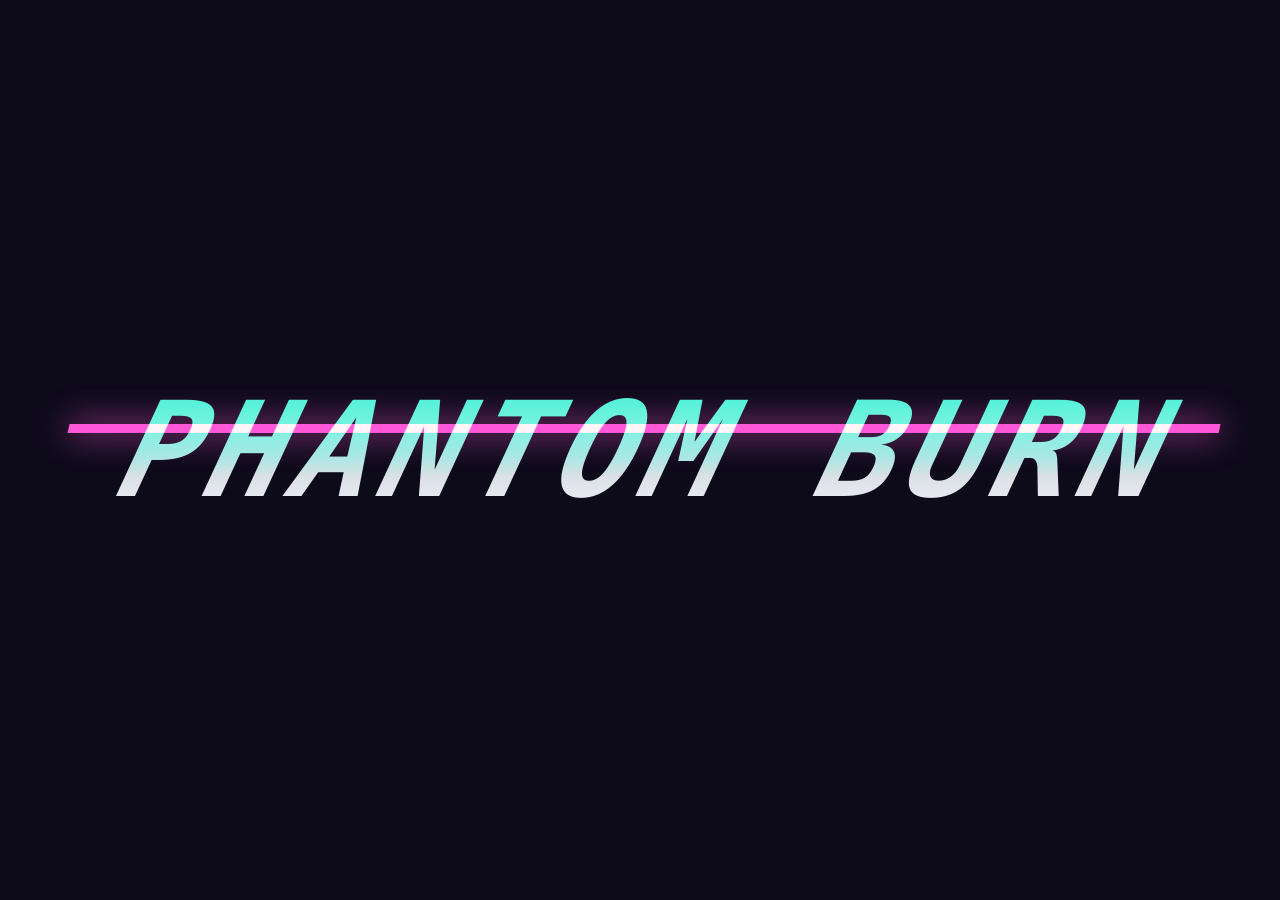
==== site/index.html @ 7550d91b "phantomburn.net as a private preview: ?dev for the HUD and lab, and the site pipeline The game shows" ====
<!doctype html>
<html lang="en">
<head>
  <meta charset="utf-8">
  <meta name="viewport" content="width=device-width, initial-scale=1">
  <meta name="robots" content="noindex, nofollow">
  <title>Phantom Burn</title>
  <link rel="icon" href="data:,">
  <style>
    html, body { margin: 0; height: 100%; background: #0D0A1A; }
    body { display: flex; align-items: center; justify-content: center; }
    h1 { position: relative; margin: 0; padding: 0 4vw; font: italic 900 clamp(40px, 11vw, 132px)/1 ui-monospace, "DejaVu Sans Mono", monospace;
         letter-spacing: 0.06em; transform: skewX(-12deg);
         background: linear-gradient(#4DF2D9 0%, #4DF2D9 30%, #DBE0E6 70%, #F0F0FA 100%);
         -webkit-background-clip: text; background-clip: text; color: transparent; }
    /* the burn: a magenta stroke through the letters' top third */
    h1::after { content: ""; position: absolute; left: 0; right: 0; top: 30%; height: 0.07em;
                background: #FF59D9; box-shadow: 0 0 0.25em #FF59D9; mix-blend-mode: screen; }
  </style>
</head>
<body>
  <h1>PHANTOM BURN</h1>
</body>
</html>
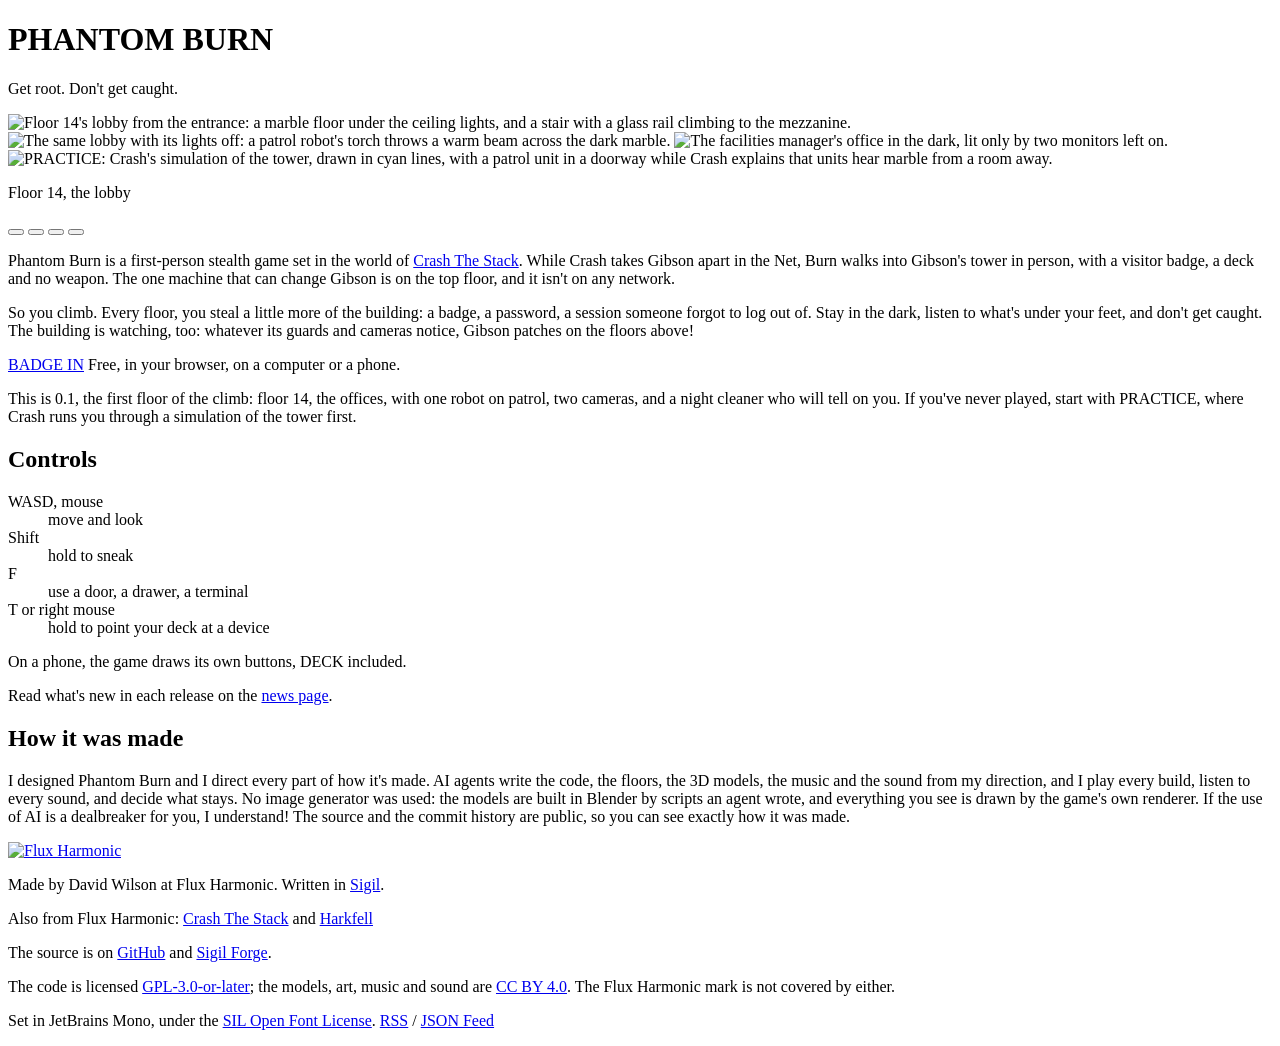
==== commit 0ad95d46: "phantomburn.net for 0.1: the landing, its pictures, the 404, public robots and headers The landing (" ====
--- a/site/index.html
+++ b/site/index.html
@@ -3,22 +3,129 @@
 <head>
   <meta charset="utf-8">
   <meta name="viewport" content="width=device-width, initial-scale=1">
-  <meta name="robots" content="noindex, nofollow">
   <title>Phantom Burn</title>
-  <link rel="icon" href="data:,">
-  <style>
-    html, body { margin: 0; height: 100%; background: #0D0A1A; }
-    body { display: flex; align-items: center; justify-content: center; }
-    h1 { position: relative; margin: 0; padding: 0 4vw; font: italic 900 clamp(40px, 11vw, 132px)/1 ui-monospace, "DejaVu Sans Mono", monospace;
-         letter-spacing: 0.06em; transform: skewX(-12deg);
-         background: linear-gradient(#4DF2D9 0%, #4DF2D9 30%, #DBE0E6 70%, #F0F0FA 100%);
-         -webkit-background-clip: text; background-clip: text; color: transparent; }
-    /* the burn: a magenta stroke through the letters' top third */
-    h1::after { content: ""; position: absolute; left: 0; right: 0; top: 30%; height: 0.07em;
-                background: #FF59D9; box-shadow: 0 0 0.25em #FF59D9; mix-blend-mode: screen; }
-  </style>
+  <meta name="description" content="Phantom Burn is a first-person stealth game set in Crash The Stack's world: one runner, one corporate tower, climbed floor by floor. Free to play in your browser.">
+  <meta name="theme-color" content="#0d0a1a">
+  <meta property="og:title" content="Phantom Burn">
+  <meta property="og:description" content="Get root. Don't get caught. A first-person stealth game in Crash The Stack's world.">
+  <meta property="og:type" content="website">
+  <meta property="og:url" content="https://phantomburn.net/">
+  <meta property="og:image" content="https://phantomburn.net/shots/og.png">
+  <meta property="og:image:type" content="image/png">
+  <meta property="og:image:width" content="1200">
+  <meta property="og:image:height" content="630">
+  <meta property="og:image:alt" content="The title PHANTOM BURN in slanted cyan block letters with a magenta line burned through them, over a dark room where a console glows violet.">
+  <meta name="twitter:card" content="summary_large_image">
+  <meta name="twitter:title" content="Phantom Burn">
+  <meta name="twitter:description" content="Get root. Don't get caught. A first-person stealth game in Crash The Stack's world.">
+  <meta name="twitter:image" content="https://phantomburn.net/shots/og.png">
+  <meta name="twitter:image:alt" content="The title PHANTOM BURN in slanted cyan block letters with a magenta line burned through them, over a dark room where a console glows violet.">
+  <link rel="icon" type="image/png" href="/favicon.png">
+  <link rel="preload" href="/fonts/JetBrainsMono-Regular.woff2" as="font" type="font/woff2" crossorigin>
+  <link rel="alternate" type="application/rss+xml" title="Phantom Burn news" href="/news/feed.xml">
+  <link rel="alternate" type="application/feed+json" title="Phantom Burn news" href="/news/feed.json">
+  <link rel="stylesheet" href="/style.css">
 </head>
 <body>
-  <h1>PHANTOM BURN</h1>
+  <main>
+    <header>
+      <h1 class="name">PHANTOM BURN</h1>
+      <p class="tagline">Get root. Don't get caught.</p>
+    </header>
+
+    <div class="carousel" data-interval="6000">
+      <div class="frames">
+        <img class="shot shown" src="/shots/floor-14.png" width="480" height="270"
+             alt="Floor 14's lobby from the entrance: a marble floor under the ceiling lights, and a stair with a glass rail climbing to the mezzanine.">
+        <img class="shot" src="/shots/lobby-dark.png" width="480" height="270" aria-hidden="true"
+             alt="The same lobby with its lights off: a patrol robot's torch throws a warm beam across the dark marble.">
+        <img class="shot" src="/shots/fm-desk.png" width="480" height="270" aria-hidden="true"
+             alt="The facilities manager's office in the dark, lit only by two monitors left on.">
+        <img class="shot" src="/shots/practice.png" width="480" height="270" aria-hidden="true"
+             alt="PRACTICE: Crash's simulation of the tower, drawn in cyan lines, with a patrol unit in a doorway while Crash explains that units hear marble from a room away.">
+      </div>
+      <p class="caption" aria-live="polite">Floor 14, the lobby</p>
+      <div class="dots" role="group" aria-label="Pictures of Phantom Burn">
+        <button type="button" aria-label="Floor 14, the lobby" aria-current="true"></button>
+        <button type="button" aria-label="The lobby in the dark, with the patrol's torch"></button>
+        <button type="button" aria-label="The FM's office, lights off"></button>
+        <button type="button" aria-label="PRACTICE, Crash's simulation"></button>
+      </div>
+    </div>
+
+    <div class="pitch">
+      <p>Phantom Burn is a first-person stealth game set in the world of <a href="https://crashthestack.com/">Crash The Stack</a>. While Crash takes Gibson apart in the Net, Burn walks into Gibson's tower in person, with a visitor badge, a deck and no weapon. The one machine that can change Gibson is on the top floor, and it isn't on any network.</p>
+      <p>So you climb. Every floor, you steal a little more of the building: a badge, a password, a session someone forgot to log out of. Stay in the dark, listen to what's under your feet, and don't get caught. The building is watching, too: whatever its guards and cameras notice, Gibson patches on the floors above!</p>
+    </div>
+
+    <div class="play">
+      <a href="/badge-in/">BADGE IN</a>
+      <span class="how">Free, in your browser, on a computer or a phone.</span>
+    </div>
+
+    <p class="early">This is 0.1, the first floor of the climb: floor 14, the offices, with one robot on patrol, two cameras, and a night cleaner who will tell on you. If you've never played, start with PRACTICE, where Crash runs you through a simulation of the tower first.</p>
+
+    <section class="controls">
+      <h2>Controls</h2>
+      <dl>
+        <dt>WASD, mouse</dt><dd>move and look</dd>
+        <dt>Shift</dt><dd>hold to sneak</dd>
+        <dt>F</dt><dd>use a door, a drawer, a terminal</dd>
+        <dt>T or right mouse</dt><dd>hold to point your deck at a device</dd>
+      </dl>
+      <p>On a phone, the game draws its own buttons, DECK included.</p>
+    </section>
+
+    <p class="news-line">Read what's new in each release on the <a href="/news/">news page</a>.</p>
+
+    <section class="made">
+      <h2>How it was made</h2>
+      <p>I designed Phantom Burn and I direct every part of how it's made. AI agents write the code, the floors, the 3D models, the music and the sound from my direction, and I play every build, listen to every sound, and decide what stays. No image generator was used: the models are built in Blender by scripts an agent wrote, and everything you see is drawn by the game's own renderer. If the use of AI is a dealbreaker for you, I understand! The source and the commit history are public, so you can see exactly how it was made.</p>
+    </section>
+  </main>
+
+  <footer>
+    <a class="mark" href="https://fluxharmonic.com/"><img src="/mark.png" width="380" height="188" alt="Flux Harmonic"></a>
+    <p>Made by David Wilson at Flux Harmonic. Written in <a href="https://usesigil.org/">Sigil</a>.</p>
+    <p>Also from Flux Harmonic: <a href="https://crashthestack.com/">Crash The Stack</a> and <a href="https://harkfell.com/">Harkfell</a></p>
+    <p>The source is on <a href="https://github.com/FluxHarmonic/phantom-burn">GitHub</a> and <a href="https://code.usesigil.org/phantom-burn/">Sigil Forge</a>.</p>
+    <p>The code is licensed <a href="https://github.com/FluxHarmonic/phantom-burn/blob/master/LICENSE">GPL-3.0-or-later</a>; the models, art, music and sound are <a href="https://creativecommons.org/licenses/by/4.0/">CC BY 4.0</a>. The Flux Harmonic mark is not covered by either.</p>
+    <p>Set in JetBrains Mono, under the <a href="/fonts/OFL.txt">SIL Open Font License</a>. <a href="/news/feed.xml">RSS</a> / <a href="/news/feed.json">JSON Feed</a></p>
+  </footer>
+  <script>
+    // The pictures: one at a time, crossfading every data-interval ms, with
+    // the caption following. The dots pick one; the pointer over the
+    // pictures pauses them; a reader who asked for reduced motion gets no
+    // automatic change. Without this script the first picture simply stays.
+    (function () {
+      var c = document.querySelector(".carousel");
+      if (!c) return;
+      var imgs = c.querySelectorAll(".frames img");
+      var dots = c.querySelectorAll(".dots button");
+      var cap = c.querySelector(".caption");
+      var every = Number(c.getAttribute("data-interval")) || 6000;
+      var still = window.matchMedia && window.matchMedia("(prefers-reduced-motion: reduce)").matches;
+      var at = 0, timer = null;
+      function show(n) {
+        at = (n + imgs.length) % imgs.length;
+        for (var k = 0; k < imgs.length; k++) {
+          imgs[k].classList.toggle("shown", k === at);
+          if (k === at) imgs[k].removeAttribute("aria-hidden"); else imgs[k].setAttribute("aria-hidden", "true");
+          if (dots[k]) { if (k === at) dots[k].setAttribute("aria-current", "true"); else dots[k].removeAttribute("aria-current"); }
+        }
+        if (cap && dots[at]) cap.textContent = dots[at].getAttribute("aria-label");
+      }
+      function start() { if (!still && !timer && !document.hidden) timer = setInterval(function () { show(at + 1); }, every); }
+      function stop() { clearInterval(timer); timer = null; }
+      for (var k = 0; k < dots.length; k++) (function (k) {
+        dots[k].addEventListener("click", function () { stop(); show(k); start(); });
+      })(k);
+      c.querySelector(".frames").addEventListener("mouseenter", stop);
+      c.querySelector(".frames").addEventListener("mouseleave", start);
+      document.addEventListener("visibilitychange", function () { document.hidden ? stop() : start(); });
+      c.classList.add("live");
+      start();
+    })();
+  </script>
 </body>
 </html>
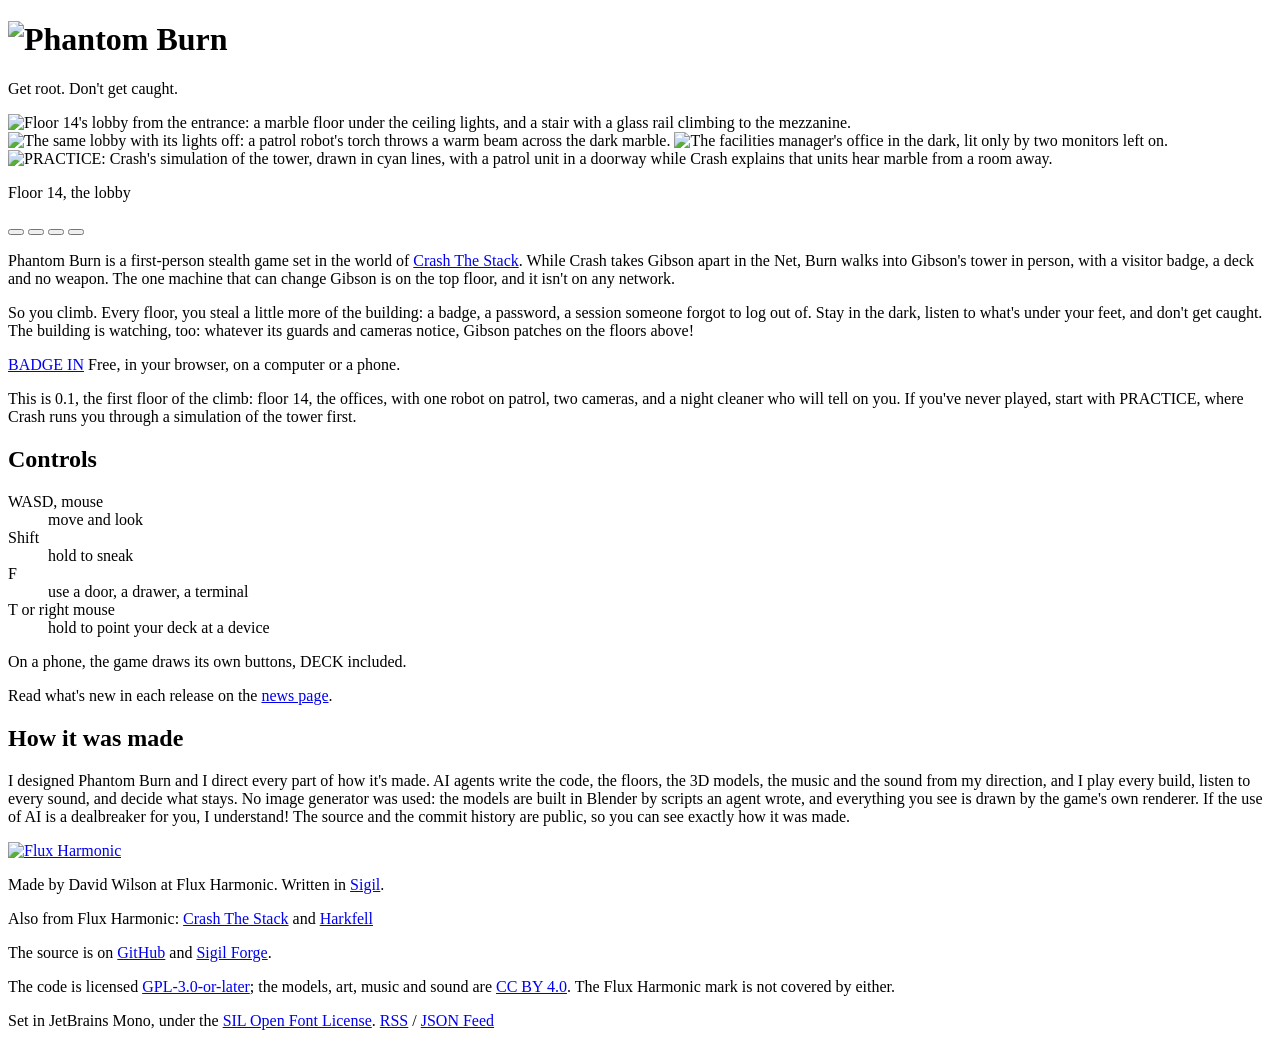
==== commit be02896a: "The landing's title is the game's own logo (David, 2026-09-29), not a CSS recreation site/logo.png i" ====
--- a/site/index.html
+++ b/site/index.html
@@ -29,7 +29,7 @@
 <body>
   <main>
     <header>
-      <h1 class="name">PHANTOM BURN</h1>
+      <h1 class="logo"><img src="/logo.png" width="950" height="136" alt="Phantom Burn"></h1>
       <p class="tagline">Get root. Don't get caught.</p>
     </header>
 
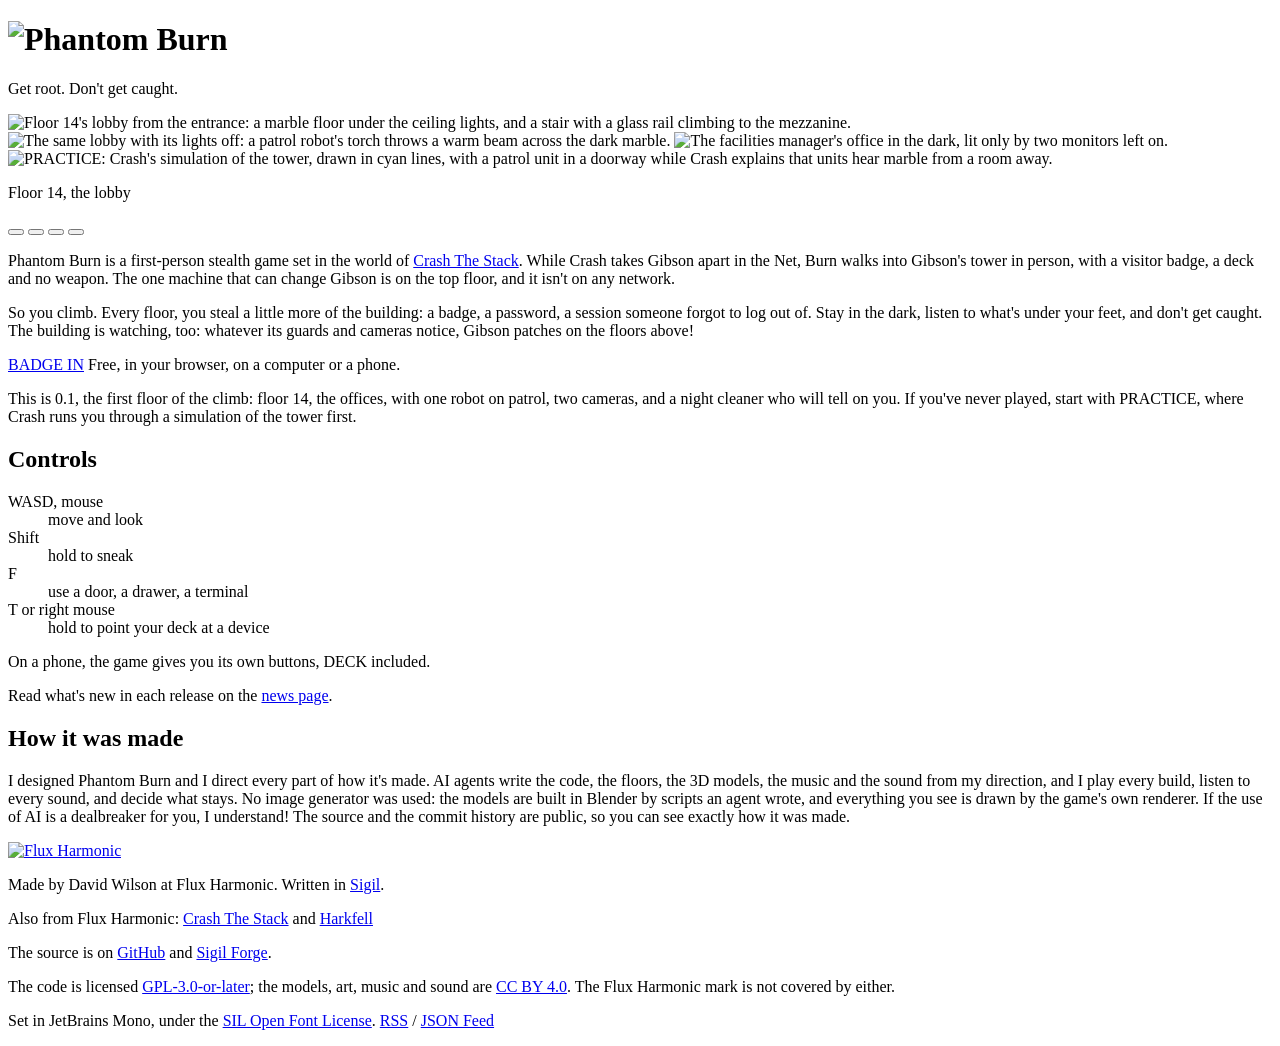
==== commit 5c046a11: "Act on the adversarial review: pages.dev noindex, untracked posts, gate names - verify-live asserts " ====
--- a/site/index.html
+++ b/site/index.html
@@ -73,7 +73,7 @@
         <dt>F</dt><dd>use a door, a drawer, a terminal</dd>
         <dt>T or right mouse</dt><dd>hold to point your deck at a device</dd>
       </dl>
-      <p>On a phone, the game draws its own buttons, DECK included.</p>
+      <p>On a phone, the game gives you its own buttons, DECK included.</p>
     </section>
 
     <p class="news-line">Read what's new in each release on the <a href="/news/">news page</a>.</p>
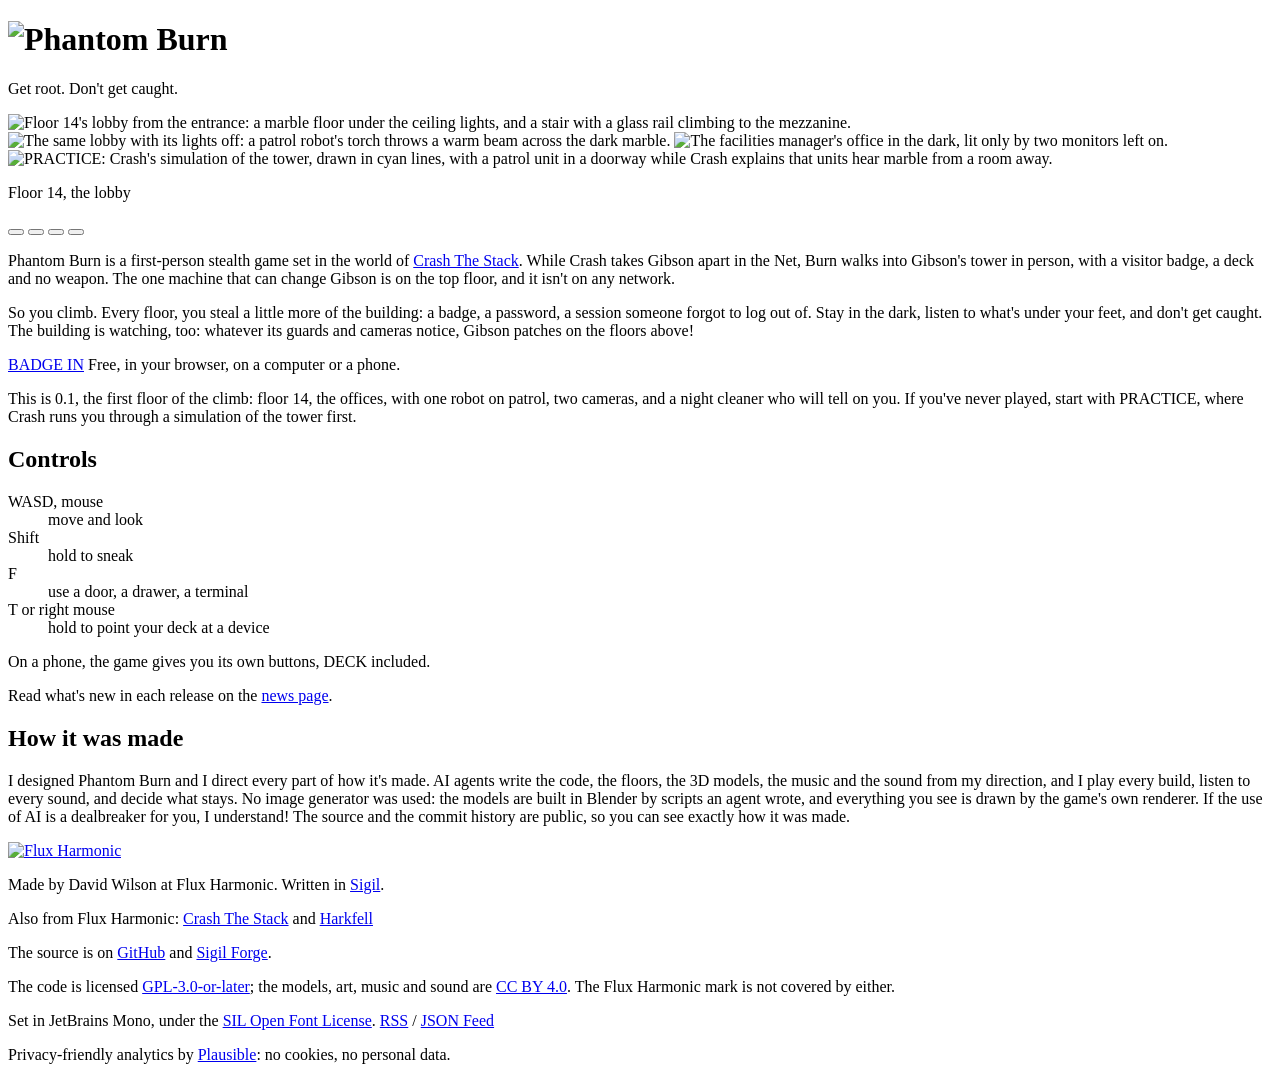
==== commit 477023de: "Plausible Analytics on every page, and the privacy line David's snippet (2026-09-30) with phantombur" ====
--- a/site/index.html
+++ b/site/index.html
@@ -25,6 +25,12 @@
   <link rel="alternate" type="application/rss+xml" title="Phantom Burn news" href="/news/feed.xml">
   <link rel="alternate" type="application/feed+json" title="Phantom Burn news" href="/news/feed.json">
   <link rel="stylesheet" href="/style.css">
+  <!-- Privacy-friendly analytics by Plausible -->
+  <script async src="https://plausible.io/js/pa-GxdOlotIbYY0LzO4WRsIV.js"></script>
+  <script>
+    window.plausible=window.plausible||function(){(plausible.q=plausible.q||[]).push(arguments)},plausible.init=plausible.init||function(i){plausible.o=i||{}};
+    plausible.init()
+  </script>
 </head>
 <body>
   <main>
@@ -91,6 +97,7 @@
     <p>The source is on <a href="https://github.com/FluxHarmonic/phantom-burn">GitHub</a> and <a href="https://code.usesigil.org/phantom-burn/">Sigil Forge</a>.</p>
     <p>The code is licensed <a href="https://github.com/FluxHarmonic/phantom-burn/blob/master/LICENSE">GPL-3.0-or-later</a>; the models, art, music and sound are <a href="https://creativecommons.org/licenses/by/4.0/">CC BY 4.0</a>. The Flux Harmonic mark is not covered by either.</p>
     <p>Set in JetBrains Mono, under the <a href="/fonts/OFL.txt">SIL Open Font License</a>. <a href="/news/feed.xml">RSS</a> / <a href="/news/feed.json">JSON Feed</a></p>
+    <p class="privacy">Privacy-friendly analytics by <a href="https://plausible.io/data-policy">Plausible</a>: no cookies, no personal data.</p>
   </footer>
   <script>
     // The pictures: one at a time, crossfading every data-interval ms, with
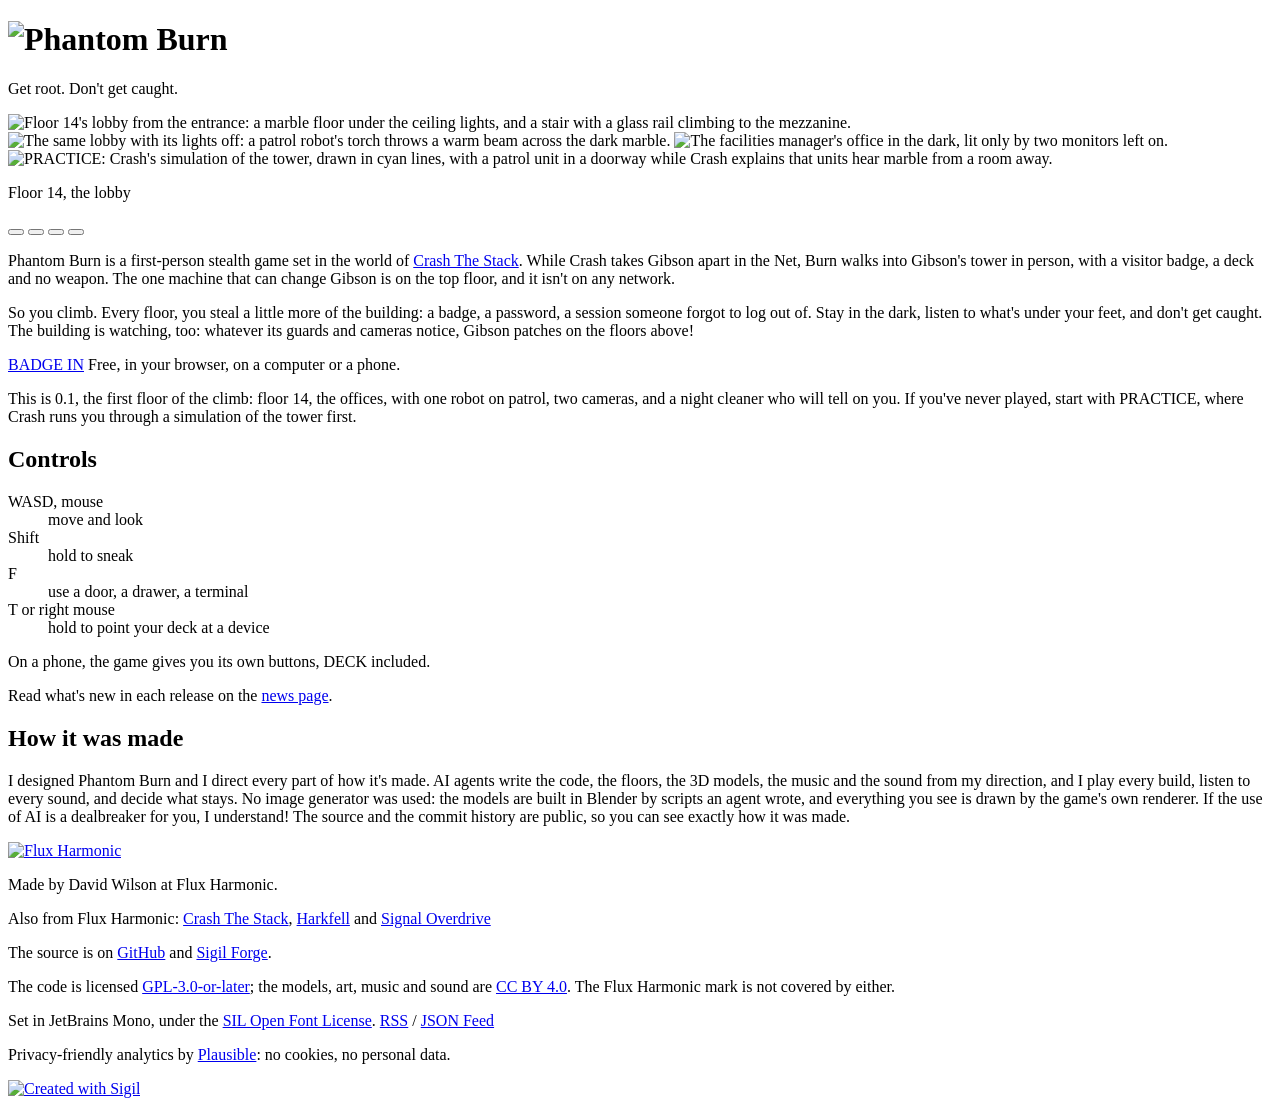
==== commit ca12057f: "Add the "Created with Sigil" badge to the footer The footer now ends with the badge from usesigil.or" ====
--- a/site/index.html
+++ b/site/index.html
@@ -92,12 +92,15 @@
 
   <footer>
     <a class="mark" href="https://fluxharmonic.com/"><img src="/mark.png" width="380" height="188" alt="Flux Harmonic"></a>
-    <p>Made by David Wilson at Flux Harmonic. Written in <a href="https://usesigil.org/">Sigil</a>.</p>
-    <p>Also from Flux Harmonic: <a href="https://crashthestack.com/">Crash The Stack</a> and <a href="https://harkfell.com/">Harkfell</a></p>
+    <p>Made by David Wilson at Flux Harmonic.</p>
+    <p>Also from Flux Harmonic: <a href="https://crashthestack.com/">Crash The Stack</a>, <a href="https://harkfell.com/">Harkfell</a> and <a href="https://signaloverdrive.net/">Signal Overdrive</a></p>
     <p>The source is on <a href="https://github.com/FluxHarmonic/phantom-burn">GitHub</a> and <a href="https://code.usesigil.org/phantom-burn/">Sigil Forge</a>.</p>
     <p>The code is licensed <a href="https://github.com/FluxHarmonic/phantom-burn/blob/master/LICENSE">GPL-3.0-or-later</a>; the models, art, music and sound are <a href="https://creativecommons.org/licenses/by/4.0/">CC BY 4.0</a>. The Flux Harmonic mark is not covered by either.</p>
     <p>Set in JetBrains Mono, under the <a href="/fonts/OFL.txt">SIL Open Font License</a>. <a href="/news/feed.xml">RSS</a> / <a href="/news/feed.json">JSON Feed</a></p>
     <p class="privacy">Privacy-friendly analytics by <a href="https://plausible.io/data-policy">Plausible</a>: no cookies, no personal data.</p>
+    <div class="foot-badge">
+      <a class="created-with-sigil" href="https://usesigil.org/"><img src="/created-with-sigil-on-dark.svg" width="78" height="51" alt="Created with Sigil"></a>
+    </div>
   </footer>
   <script>
     // The pictures: one at a time, crossfading every data-interval ms, with
